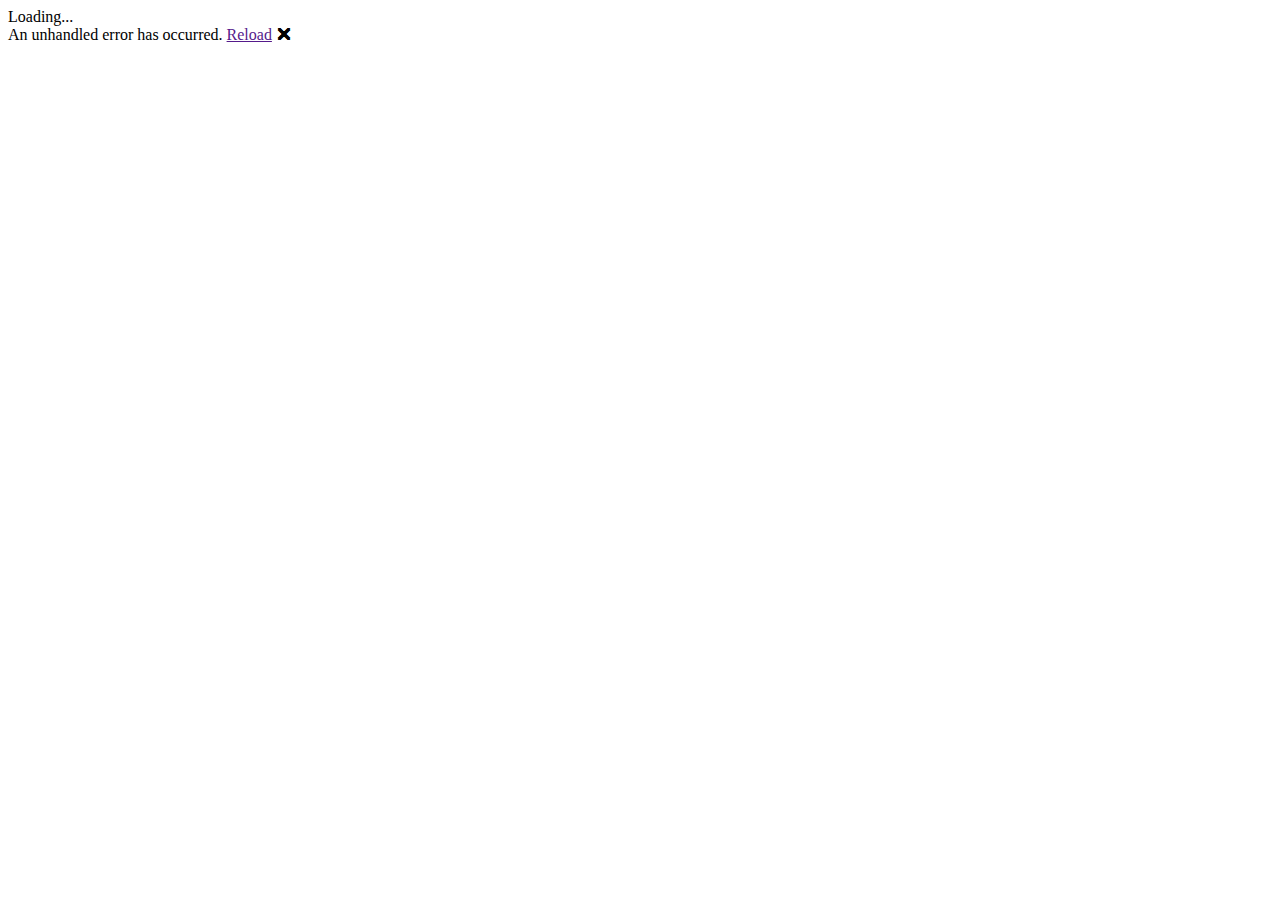
==== Client/wwwroot/index.html @ 10906a0d "Add project files." ====
<!DOCTYPE html>
<html>

<head>
    <meta charset="utf-8" />
    <meta name="viewport" content="width=device-width, initial-scale=1.0, maximum-scale=1.0, user-scalable=no" />
    <title>BlazorAccessServerDirectories</title>
    <base href="/" />
    <link href="css/bootstrap/bootstrap.min.css" rel="stylesheet" />
    <link href="css/app.css" rel="stylesheet" />
    <link href="BlazorAccessServerDirectories.Client.styles.css" rel="stylesheet" />
</head>

<body>
    <div id="app">Loading...</div>

    <div id="blazor-error-ui">
        An unhandled error has occurred.
        <a href="" class="reload">Reload</a>
        <a class="dismiss">🗙</a>
    </div>
    <script src="_framework/blazor.webassembly.js"></script>
</body>

</html>
---- Client/wwwroot/css/app.css ----
﻿@import url('open-iconic/font/css/open-iconic-bootstrap.min.css');

html, body {
    font-family: 'Helvetica Neue', Helvetica, Arial, sans-serif;
}

a, .btn-link {
    color: #0366d6;
}

.btn-primary {
    color: #fff;
    background-color: #1b6ec2;
    border-color: #1861ac;
}

.content {
    padding-top: 1.1rem;
}

.valid.modified:not([type=checkbox]) {
    outline: 1px solid #26b050;
}

.invalid {
    outline: 1px solid red;
}

.validation-message {
    color: red;
}

#blazor-error-ui {
    background: lightyellow;
    bottom: 0;
    box-shadow: 0 -1px 2px rgba(0, 0, 0, 0.2);
    display: none;
    left: 0;
    padding: 0.6rem 1.25rem 0.7rem 1.25rem;
    position: fixed;
    width: 100%;
    z-index: 1000;
}

    #blazor-error-ui .dismiss {
        cursor: pointer;
        position: absolute;
        right: 0.75rem;
        top: 0.5rem;
    }
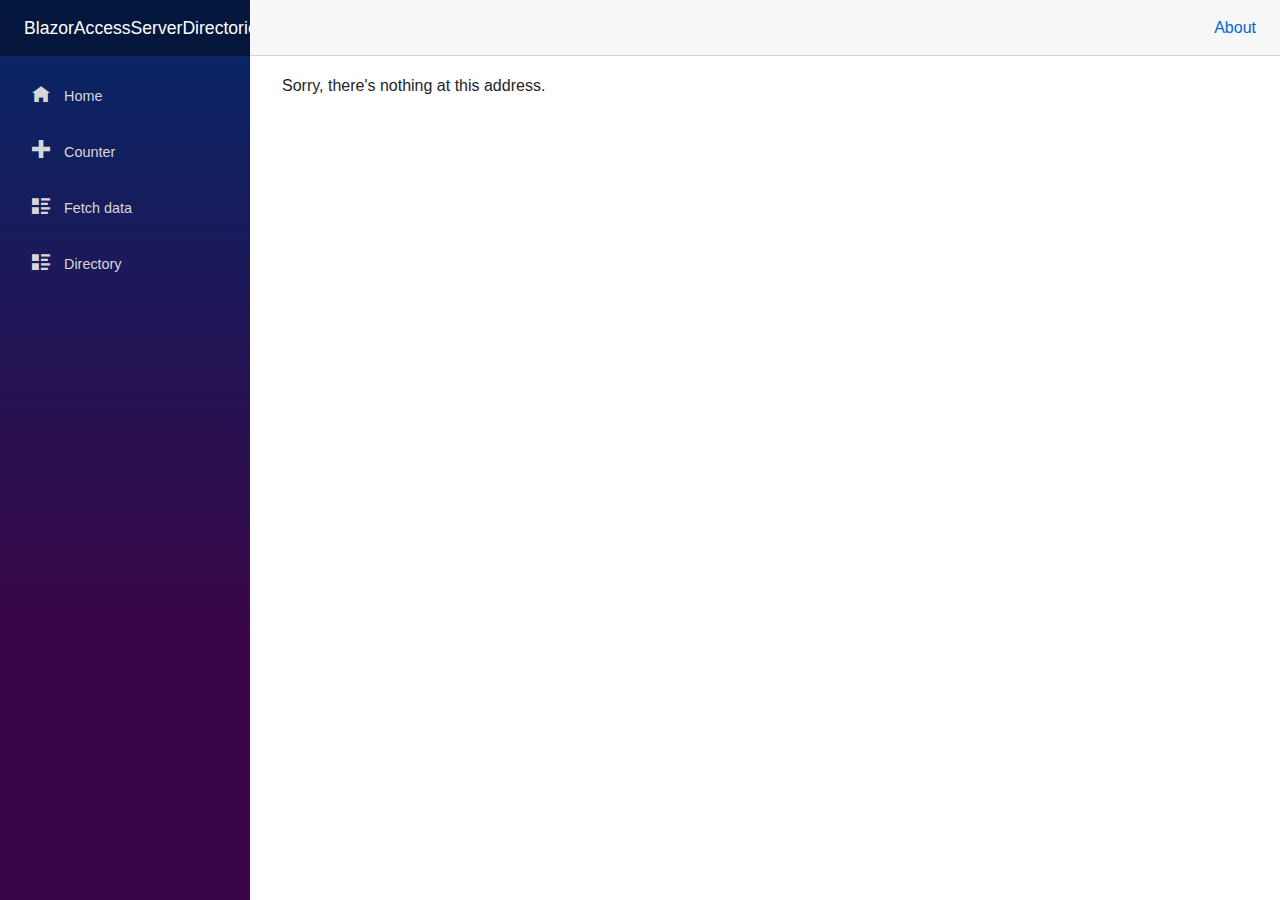
==== commit e345a3fd: "Changed index.html" ====
--- a/Client/wwwroot/index.html
+++ b/Client/wwwroot/index.html
@@ -1,4 +1,4 @@
-<!DOCTYPE html>
+﻿<!DOCTYPE html>
 <html>
 
 <head>
@@ -19,6 +19,37 @@
         <a href="" class="reload">Reload</a>
         <a class="dismiss">🗙</a>
     </div>
+    <!-- Start Single Page Apps for GitHub Pages -->
+    <script type="text/javascript">
+        // Single Page Apps for GitHub Pages
+        // https://github.com/rafrex/spa-github-pages
+        // Copyright (c) 2016 Rafael Pedicini, licensed under the MIT License
+        // ----------------------------------------------------------------------
+        // This script checks to see if a redirect is present in the query string
+        // and converts it back into the correct url and adds it to the
+        // browser's history using window.history.replaceState(...),
+        // which won't cause the browser to attempt to load the new url.
+        // When the single page app is loaded further down in this file,
+        // the correct url will be waiting in the browser's history for
+        // the single page app to route accordingly.
+        (function (l) {
+            if (l.search) {
+                var q = {};
+                l.search.slice(1).split('&').forEach(function (v) {
+                    var a = v.split('=');
+                    q[a[0]] = a.slice(1).join('=').replace(/~and~/g, '&');
+                });
+                if (q.p !== undefined) {
+                    window.history.replaceState(null, null,
+                        l.pathname.slice(0, -1) + (q.p || '') +
+                        (q.q ? ('?' + q.q) : '') +
+                        l.hash
+                    );
+                }
+            }
+        }(window.location))
+    </script>
+    <!-- End Single Page Apps for GitHub Pages -->
     <script src="_framework/blazor.webassembly.js"></script>
 </body>
 
